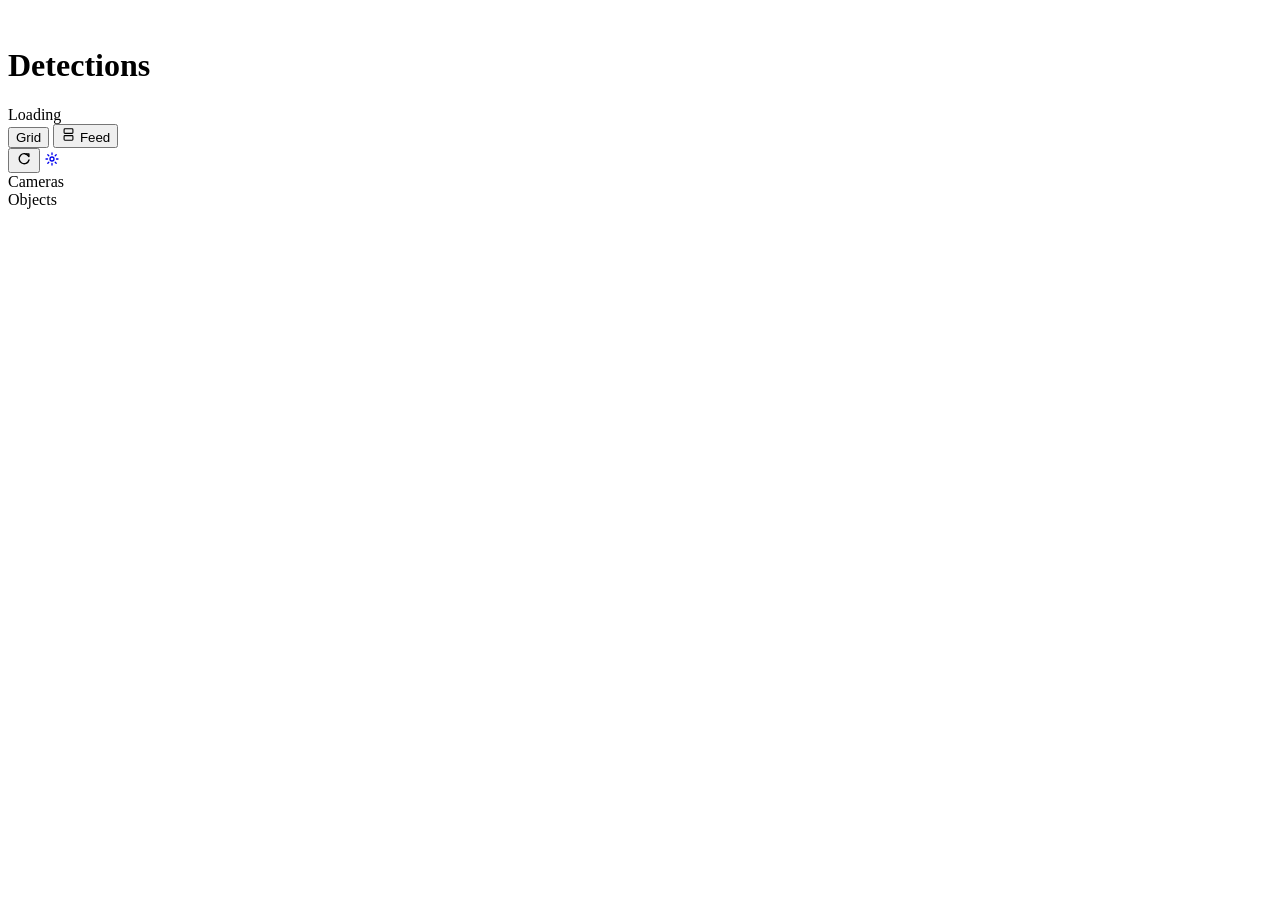
==== src/wanyard/static/detections.html @ 5eb9bcd7 "Keep feed previews playing through refresh" ====
<!doctype html>
<html lang="en">
  <head>
    <meta charset="utf-8">
    <meta name="viewport" content="width=device-width, initial-scale=1, viewport-fit=cover">
    <title>Detections — Wanyard</title>
    <meta name="theme-color" content="#06080b">
    <link rel="icon" href="/favicon.ico" sizes="any">
    <link rel="icon" type="image/svg+xml" href="/assets/favicon.svg">
    <link rel="apple-touch-icon" href="/assets/apple-touch-icon.png">
    <link rel="manifest" href="/manifest.json">
    <link rel="preconnect" href="https://fonts.googleapis.com">
    <link rel="preconnect" href="https://fonts.gstatic.com" crossorigin>
    <link href="https://fonts.googleapis.com/css2?family=Geist:wght@400;500;600&family=IBM+Plex+Mono:wght@400;500&display=swap" rel="stylesheet">
    <link rel="stylesheet" href="/app.css">
    <link rel="stylesheet" href="/detections.css?v=15">
  </head>
  <body>
    <div class="dw-sticky">
      <header class="dw-head">
        <div class="dw-brand">
          <a class="dw-logo" href="/?view=wall" title="Live wall" aria-label="Open live camera wall">
            <img src="/assets/favicon.svg" alt="">
          </a>
          <h1 class="dw-title">Detections</h1>
        </div>
        <div id="dwSummary" class="dw-summary" aria-live="polite">Loading</div>
        <nav class="dw-actions" aria-label="Detection controls">
          <div class="dw-view-switch" role="group" aria-label="Detection view">
            <button id="dwGridView" class="dw-view-option active" type="button" aria-pressed="true">Grid</button>
            <button id="dwFeedView" class="dw-view-option" type="button" aria-pressed="false">
              <svg width="15" height="15" viewBox="0 0 17 17" fill="none" aria-hidden="true"><rect x="3.5" y="2" width="10" height="5.2" rx="1" stroke="currentColor" stroke-width="1.25"/><rect x="3.5" y="9.8" width="10" height="5.2" rx="1" stroke="currentColor" stroke-width="1.25"/></svg>
              <span>Feed</span>
            </button>
          </div>
          <button id="dwRefresh" class="dw-icon" type="button" title="Refresh detections" aria-label="Refresh detections">
            <svg width="16" height="16" viewBox="0 0 16 16" fill="none" aria-hidden="true"><path d="M12.5 5.2A5 5 0 1 0 13 9" stroke="currentColor" stroke-width="1.35" stroke-linecap="round"/><path d="M10.1 2.8h2.8v2.8" stroke="currentColor" stroke-width="1.35" stroke-linecap="round" stroke-linejoin="round"/></svg>
          </button>
          <a class="dw-icon" href="/settings" title="Settings" aria-label="Settings">
            <svg width="16" height="16" viewBox="0 0 16 16" fill="none" aria-hidden="true"><circle cx="8" cy="8" r="2" stroke="currentColor" stroke-width="1.3"/><path d="M8 2v1.5M8 12.5V14M2 8h1.5M12.5 8H14M3.8 3.8l1 1M11.2 11.2l1 1M3.8 12.2l1-1M11.2 4.8l1-1" stroke="currentColor" stroke-width="1.3" stroke-linecap="round"/></svg>
          </a>
        </nav>
      </header>

      <div class="dw-filters">
        <section class="dw-filter" aria-labelledby="dwCameraFilterTitle">
          <div id="dwCameraFilterTitle" class="dw-filter-label">Cameras</div>
          <div id="dwCameras" class="dw-tags" role="group" aria-label="Filter by camera"></div>
        </section>
        <section id="dwAreasFilter" class="dw-filter" aria-labelledby="dwAreaFilterTitle" hidden>
          <div id="dwAreaFilterTitle" class="dw-filter-label">Areas</div>
          <div id="dwAreas" class="dw-tags" role="group" aria-label="Filter by detection area"></div>
        </section>
        <section class="dw-filter" aria-labelledby="dwFilterTitle">
          <div id="dwFilterTitle" class="dw-filter-label">Objects</div>
          <div id="dwTags" class="dw-tags" role="group" aria-label="Filter by detected object"></div>
        </section>
      </div>
    </div>

    <main id="dwMain" class="dw-main">
      <div class="dw-skeleton" aria-label="Loading detections">
        <div class="dw-skeleton-head"></div>
        <div class="dw-skeleton-grid">
          <i></i><i></i><i></i><i></i><i></i><i></i>
        </div>
      </div>
    </main>

    <template id="dwEmptyTemplate">
      <div class="dw-empty">
        <svg width="28" height="28" viewBox="0 0 24 24" fill="none" aria-hidden="true"><path d="M4 7.5h11.5a2 2 0 0 1 2 2v5a2 2 0 0 1-2 2H4a2 2 0 0 1-2-2v-5a2 2 0 0 1 2-2Z" stroke="currentColor" stroke-width="1.35"/><path d="m17.5 10 4-2.2v8.4l-4-2.2V10Z" stroke="currentColor" stroke-width="1.35" stroke-linejoin="round"/><path d="m8.4 10.2 3.2 3.2M11.6 10.2l-3.2 3.2" stroke="currentColor" stroke-width="1.35" stroke-linecap="round"/></svg>
        <strong>No detections</strong>
        <span>Try another object tag or check back after the detector has seen some activity.</span>
      </div>
    </template>

    <script src="/detection-preview-track.js?v=4"></script>
    <script src="/detections.js?v=30"></script>
  </body>
</html>
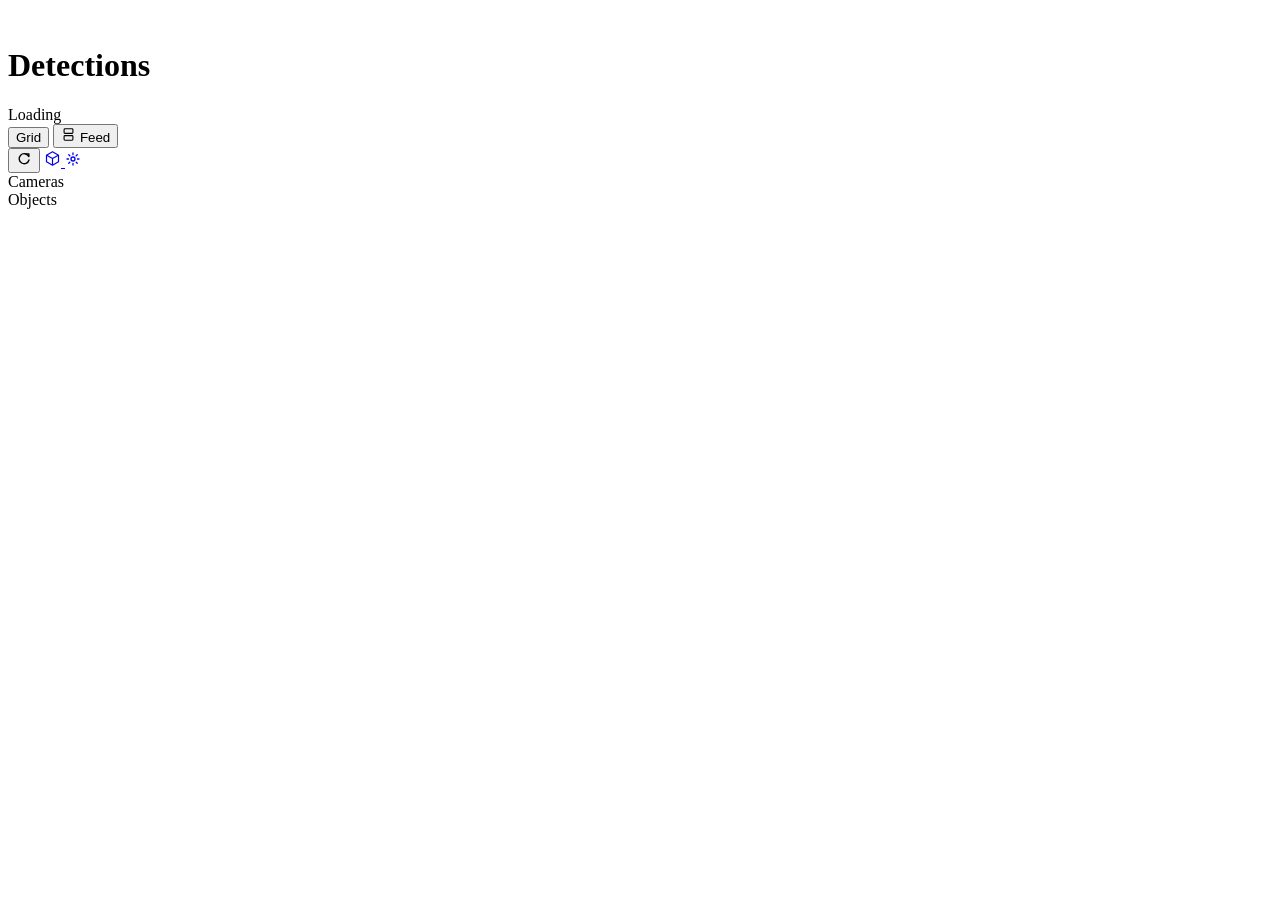
==== commit d21fa260: "Add interactive multi-view Spatial viewer" ====
--- a/src/wanyard/static/detections.html
+++ b/src/wanyard/static/detections.html
@@ -36,6 +36,9 @@
           <button id="dwRefresh" class="dw-icon" type="button" title="Refresh detections" aria-label="Refresh detections">
             <svg width="16" height="16" viewBox="0 0 16 16" fill="none" aria-hidden="true"><path d="M12.5 5.2A5 5 0 1 0 13 9" stroke="currentColor" stroke-width="1.35" stroke-linecap="round"/><path d="M10.1 2.8h2.8v2.8" stroke="currentColor" stroke-width="1.35" stroke-linecap="round" stroke-linejoin="round"/></svg>
           </button>
+          <a class="dw-icon" href="/spatial" title="Spatial reconstructions" aria-label="Open spatial reconstructions">
+            <svg width="17" height="17" viewBox="0 0 17 17" fill="none" aria-hidden="true"><path d="m8.5 1.8 6 3.4v6.6l-6 3.4-6-3.4V5.2l6-3.4Z" stroke="currentColor" stroke-width="1.2" stroke-linejoin="round"/><path d="m2.7 5.3 5.8 3.3 5.8-3.3M8.5 8.6v6.3" stroke="currentColor" stroke-width="1.2" stroke-linejoin="round"/></svg>
+          </a>
           <a class="dw-icon" href="/settings" title="Settings" aria-label="Settings">
             <svg width="16" height="16" viewBox="0 0 16 16" fill="none" aria-hidden="true"><circle cx="8" cy="8" r="2" stroke="currentColor" stroke-width="1.3"/><path d="M8 2v1.5M8 12.5V14M2 8h1.5M12.5 8H14M3.8 3.8l1 1M11.2 11.2l1 1M3.8 12.2l1-1M11.2 4.8l1-1" stroke="currentColor" stroke-width="1.3" stroke-linecap="round"/></svg>
           </a>
@@ -75,7 +78,8 @@
       </div>
     </template>
 
-    <script src="/detection-preview-track.js?v=4"></script>
-    <script src="/detections.js?v=30"></script>
+    <script src="/detection-preview-track.js?v=5"></script>
+    <script src="/detection-wall-filters.js?v=1"></script>
+    <script src="/detections.js?v=33"></script>
   </body>
 </html>
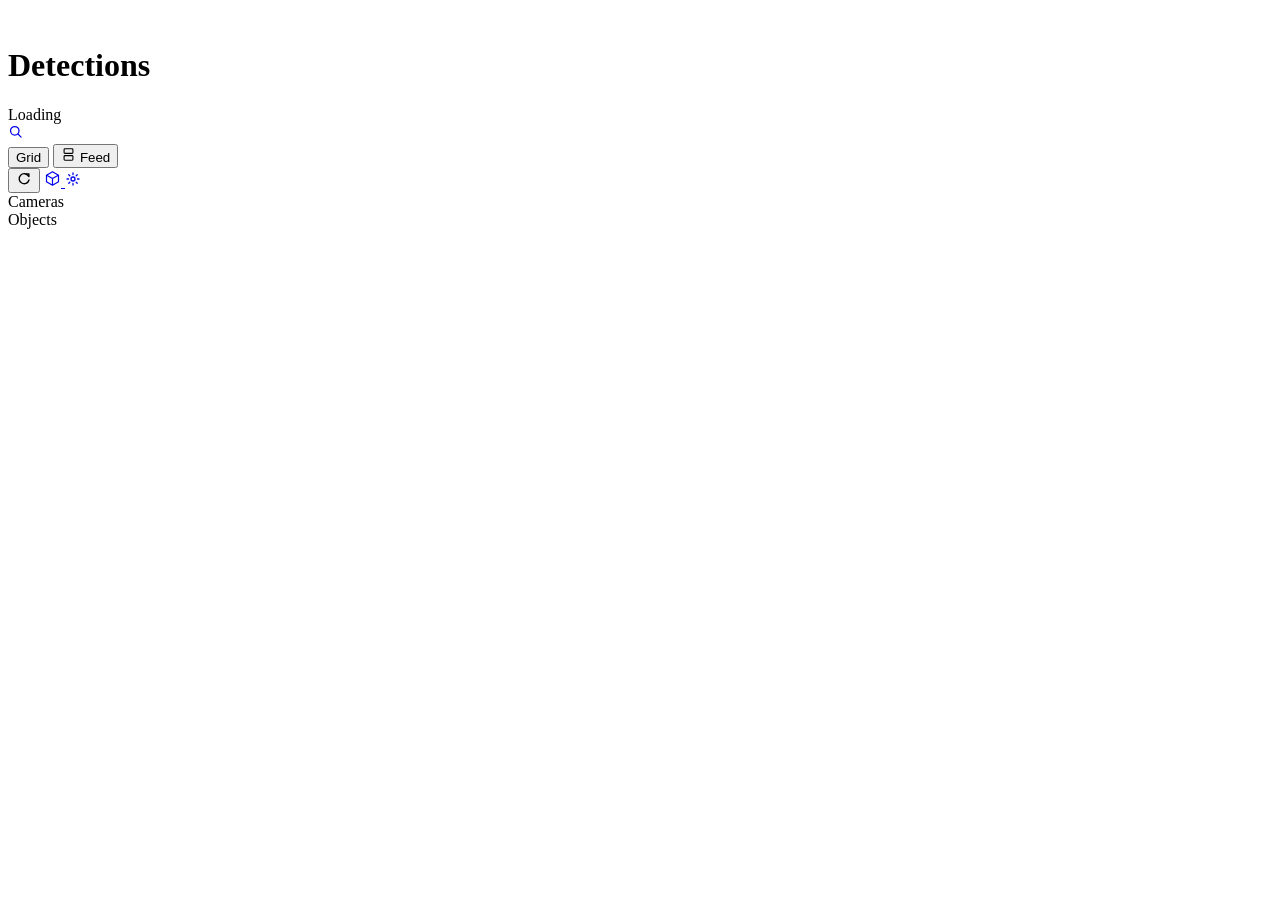
==== commit 74090fbd: "Add evidence-backed recording search" ====
--- a/src/wanyard/static/detections.html
+++ b/src/wanyard/static/detections.html
@@ -26,6 +26,9 @@
         </div>
         <div id="dwSummary" class="dw-summary" aria-live="polite">Loading</div>
         <nav class="dw-actions" aria-label="Detection controls">
+          <a class="dw-icon" href="/search" title="Search recordings" aria-label="Search recordings">
+            <svg width="16" height="16" viewBox="0 0 17 17" fill="none" aria-hidden="true"><circle cx="7.2" cy="7.2" r="4.5" stroke="currentColor" stroke-width="1.35"/><path d="m10.6 10.6 3.3 3.3" stroke="currentColor" stroke-width="1.35" stroke-linecap="round"/></svg>
+          </a>
           <div class="dw-view-switch" role="group" aria-label="Detection view">
             <button id="dwGridView" class="dw-view-option active" type="button" aria-pressed="true">Grid</button>
             <button id="dwFeedView" class="dw-view-option" type="button" aria-pressed="false">
@@ -78,8 +81,9 @@
       </div>
     </template>
 
+    <script src="/live-sei-clock.js?v=2"></script>
     <script src="/detection-preview-track.js?v=5"></script>
     <script src="/detection-wall-filters.js?v=1"></script>
-    <script src="/detections.js?v=33"></script>
+    <script src="/detections.js?v=34"></script>
   </body>
 </html>
